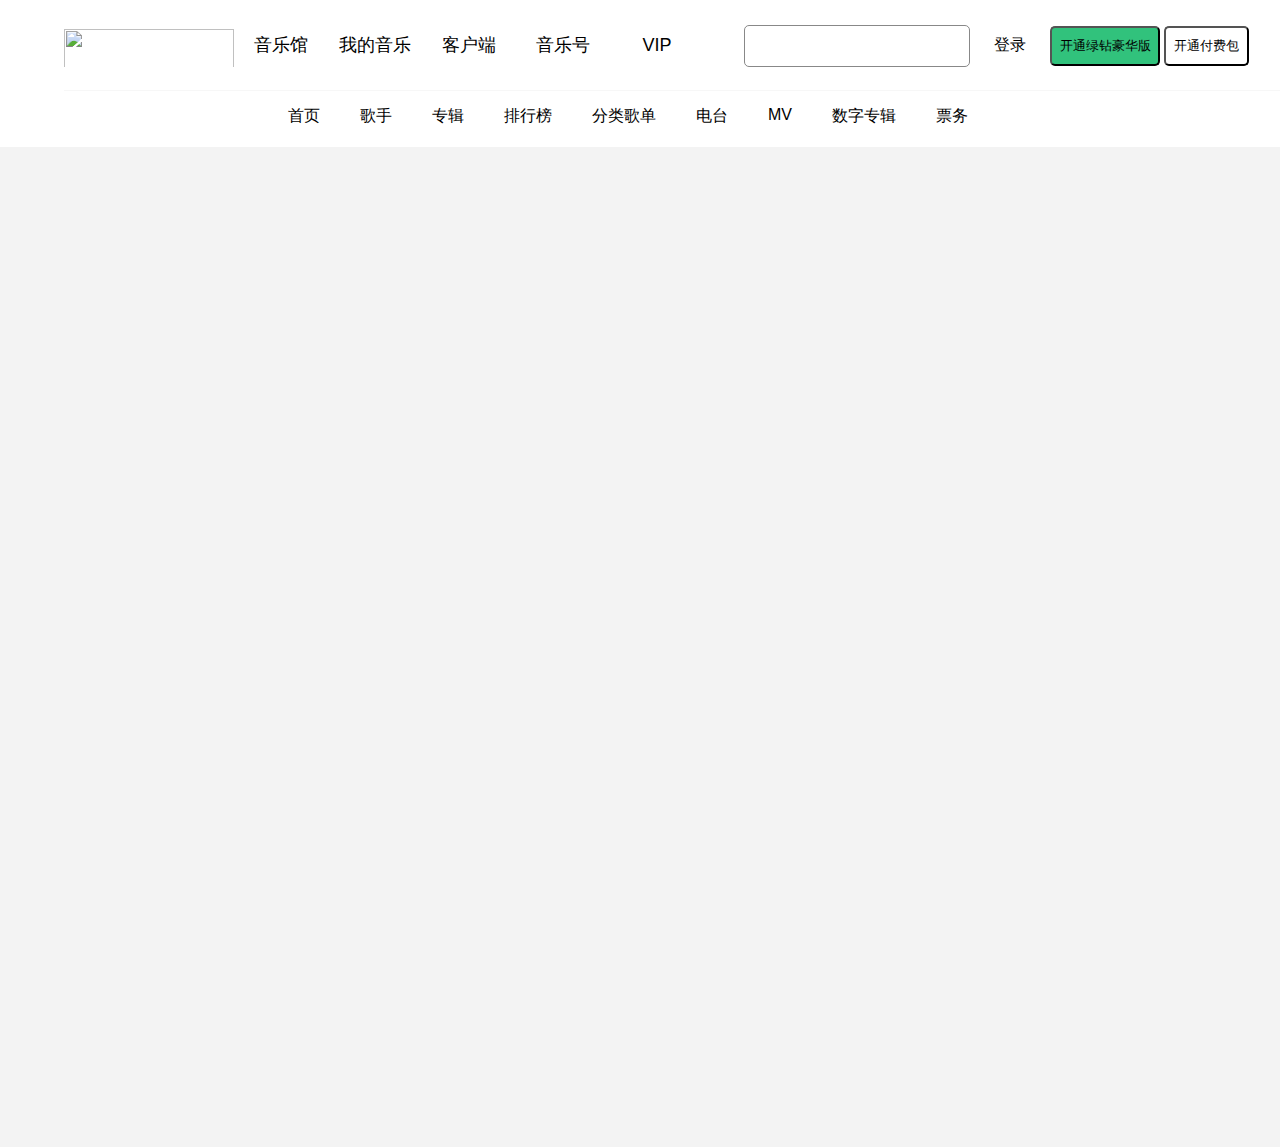
==== index.html @ 80d4f9b6 "feat：完成页面头部" ====
<!DOCTYPE html>
<html lang="en">
<head>
    <meta charset="UTF-8">
    <title>仿qq音乐</title>
    <link rel="stylesheet" href="css/index.css">
    <style>

    </style>
</head>
<body>
<header>
    <div class="top-header">
    <div class="img">
        <img src="https://y.gtimg.cn/mediastyle/yqq/img/logo@2x.png?nowebp=1" style="width: 170px;height: 44px;padding-top: 23px" alt="">
    </div>
        <div class="fl" >
            <div><a href="https://y.qq.com/">音乐馆</a></div>
            <div><a href="https://y.qq.com/portal/profile.html">我的音乐</a></div>
            <div><a href="https://y.qq.com/download/index.html">客户端</a></div>
            <div><a href="https://y.qq.com/vip/daren_recruit/apply.html">音乐号</a></div>
            <div><a href="https://y.qq.com/portal/vipportal/index.html">VIP</a></div>
        </div>
        <div style="margin-left: 40px">
            <input type="text" style="height:38px;width: 220px;margin-right: 20px">
            <a href="#" style="margin-right: 20px">登录</a>
            <button style="width: 110px;height: 40px;background-color: #31c27c">开通绿钻豪华版</button>
            <button style="width: 85px;height: 40px">开通付费包</button>
        </div>
    </div>
    <div class="line"></div>
    <div class="bottom-header">
        <ul>
            <li><a href="">首页</a></li>
            <li><a href="">歌手</a></li>
            <li><a href="">专辑</a></li>
            <li><a href="">排行榜</a></li>
            <li><a href="">分类歌单</a></li>
            <li><a href="">电台</a></li>
            <li><a href="">MV</a></li>
            <li><a href="">数字专辑</a></li>
            <li><a href="">票务</a></li>
        </ul>
    </div>
</header>
<div class="main" style="height: 1000px"></div>
<footer></footer>
</body>
</html>
---- css/index.css ----
@charset "UTF-8";
/*css 初始化 */
html, body, ul, li, ol, dl, dd, dt, p, h1, h2, h3, h4, h5, h6, form, fieldset, legend, img {
    margin: 0;
    padding: 0;
}
input{
    border: 1px solid #888888;
    border-radius: 5px;
}
input:focus{
    background:none;
    outline:none;
}
button{
    background-color: white;
    border-radius: 5px;
    /*border-radius: 1px;*/
}
button:hover{
    cursor: pointer;
}
a{
    text-decoration: none;
    color: black;
}
a:hover{
    color: #31c27c;
}
ul,ol{
   list-style: none;
}
.top-header {
    margin-left: 5%;
    display: flex;
    flex-direction: space-between;
    height: 90px;
    line-height: 90px;

}
.fl div{
    float: left;
    /*margin-right: 5px;*/
    width: 94px;
    text-align: center;
    font-size: 18px;
    font-family: poppin,Tahoma,Arial,\5FAE\8F6F\96C5\9ED1,sans-serif;
}
header ul li{
    float: left;
    padding: 20px;
    font-size: 16px;
}
.line{
    border-bottom: 1px solid #f7f7f7;
    width: 1400px;
    margin-left: 5%;
}
.bottom-header{
    font-size: 14px;
    /*line-height: 1.5;*/
    font-family: poppin,Tahoma,Arial,\5FAE\8F6F\96C5\9ED1,sans-serif;
    height:56px;
    padding-left: 268px;
   vertical-align: middle;
}
.bottom-header li{
    margin-top: -5px;
}
.main{
    background-color: #f3f3f3;
}
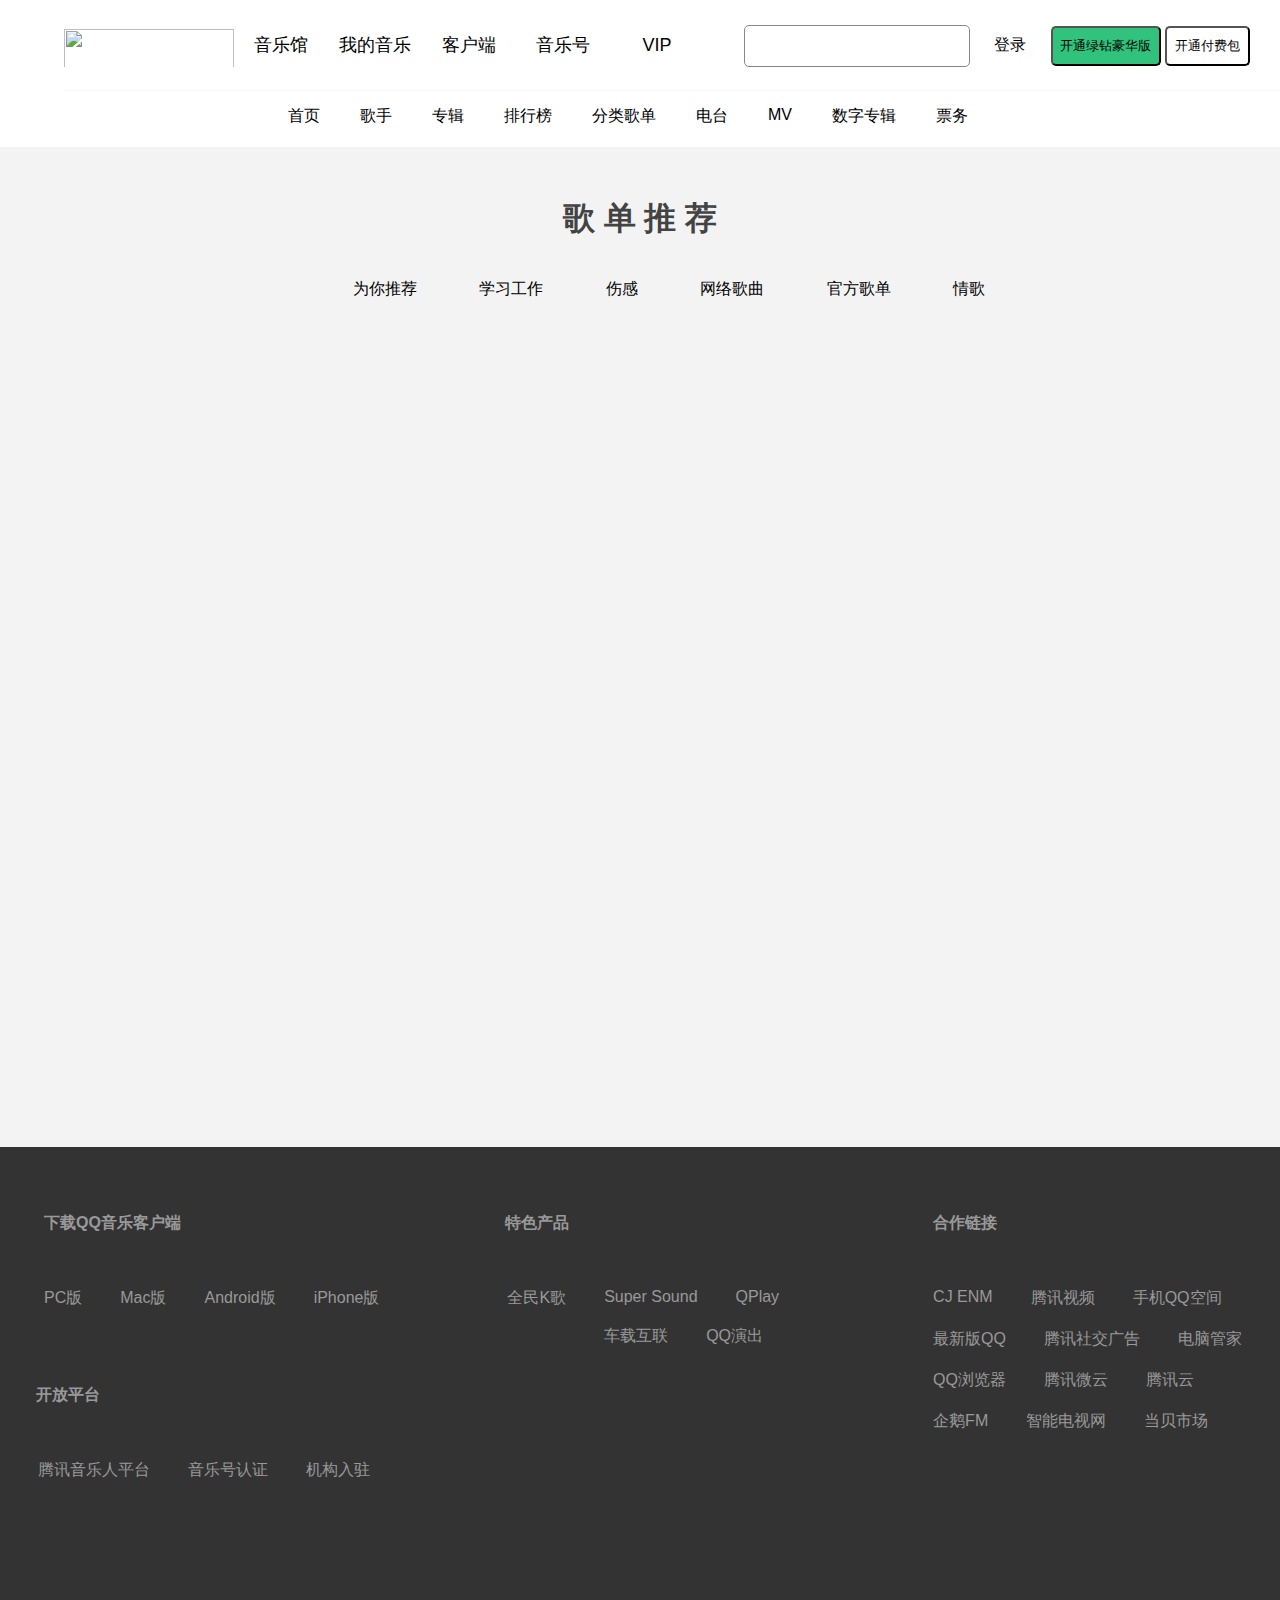
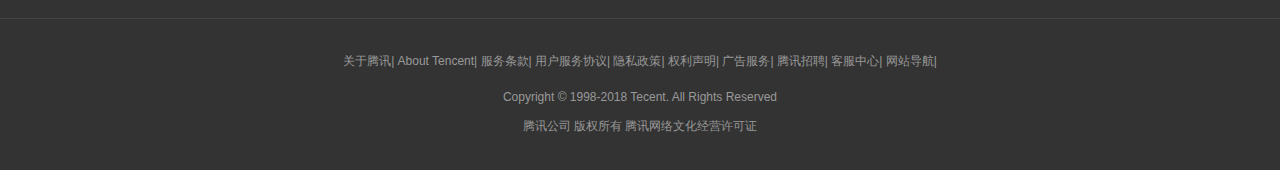
==== commit 1e583752: "feat：页面底部" ====
--- a/index.html
+++ b/index.html
@@ -4,15 +4,13 @@
     <meta charset="UTF-8">
     <title>仿qq音乐</title>
     <link rel="stylesheet" href="css/index.css">
-    <style>
-
-    </style>
+    <script src="js/index.js"></script>
 </head>
 <body>
 <header>
     <div class="top-header">
     <div class="img">
-        <img src="https://y.gtimg.cn/mediastyle/yqq/img/logo@2x.png?nowebp=1" style="width: 170px;height: 44px;padding-top: 23px" alt="">
+        <a href="https://y.qq.com/"><img src="https://y.gtimg.cn/mediastyle/yqq/img/logo@2x.png?nowebp=1" style="width: 170px;height: 44px;padding-top: 23px" alt=""></a>
     </div>
         <div class="fl" >
             <div><a href="https://y.qq.com/">音乐馆</a></div>
@@ -31,19 +29,102 @@
     <div class="line"></div>
     <div class="bottom-header">
         <ul>
-            <li><a href="">首页</a></li>
-            <li><a href="">歌手</a></li>
-            <li><a href="">专辑</a></li>
-            <li><a href="">排行榜</a></li>
-            <li><a href="">分类歌单</a></li>
-            <li><a href="">电台</a></li>
-            <li><a href="">MV</a></li>
-            <li><a href="">数字专辑</a></li>
-            <li><a href="">票务</a></li>
+            <li><a href="https://y.qq.com/">首页</a></li>
+            <li><a href="https://y.qq.com/portal/singer_list.html">歌手</a></li>
+            <li><a href="https://y.qq.com/portal/album_lib.html">专辑</a></li>
+            <li><a href="https://y.qq.com/n/yqq/toplist/4.html">排行榜</a></li>
+            <li><a href="https://y.qq.com/portal/playlist.html">分类歌单</a></li>
+            <li><a href="https://y.qq.com/portal/radio.html">电台</a></li>
+            <li><a href="https://y.qq.com/portal/mv_lib.html#t6=2">MV</a></li>
+            <li><a href="https://y.qq.com/portal/album_mall.html">数字专辑</a></li>
+            <li><a href="https://y.qq.com/portal/piao_wu.html">票务</a></li>
         </ul>
     </div>
 </header>
-<div class="main" style="height: 1000px"></div>
-<footer></footer>
+<div class="main" style="height: 1000px;text-align: center">
+<h1 style="color: #434343;padding-top: 50px">歌 单 推 荐</h1>
+    <div class="songs-recommended" style="text-align: center;  margin-top: 38px;">
+
+            <a href="">为你推荐</a>
+            <a href="">学习工作</a>
+            <a href="">伤感</a>
+            <a href="">网络歌曲</a>
+            <a href="">官方歌单</a>
+            <a href="">情歌</a>
+    </div>
+</div>
+<footer style="background-color: rgb(51, 51, 51) !important;">
+    <div class="footer-top" style="height: 440px">
+        <div class="bottomBanner" style="margin-right: 90px">
+            <h4 style="padding-left: 44px;">下载QQ音乐客户端</h4>
+            <ul>
+                <li style="padding-left: 44px;"><a href="https://y.qq.com/download/">PC版</a></li>
+                <li><a href="https://y.qq.com/download/">Mac版</a></li>
+                <li><a href="https://y.qq.com/download/">Android版</a></li>
+                <li><a href="https://y.qq.com/download/">iPhone版</a></li>
+            </ul>
+        </div>
+        <div class="bottomBanner" style="margin-right: 116px" >
+        <h4 style="padding-left: 36px;">特色产品</h4>
+        <ul>
+            <li><a href="http://kg.qq.com/?pgv_ref=qqmusic.y.topmenu">全民K歌</a></li>
+            <li><a href="http://y.qq.com/vip/voice_intro/index.html">Super Sound</a></li>
+            <li><a href="http://y.qq.com/y/static/down/qplay.html?pgv_ref=qqmusic.y.topmenu">QPlay</a></li><br>
+            <li><a href="http://y.qq.com/y/static/down/car_introduce.html">车载互联</a></li>
+            <li><a href="http://y.qq.com/yanchu/?pgv_ref=qqmusic.y.topmenu">QQ演出</a></li>
+        </ul>
+        </div>
+        <div class="bottomBanner">
+        <h4 style="padding-left: 38px;">合作链接</h4>
+        <ul>
+            <li><a href="https://y.qq.com/portal/company_detail.html?id=297">CJ ENM</a></li>
+            <li><a href="http://v.qq.com/">腾讯视频</a></li>
+            <li><a href="http://z.qzone.com/">手机QQ空间</a></li><br>
+            <li><a href="http://im.qq.com/">最新版QQ</a></li>
+            <li><a href="http://e.qq.com/index.shtml">腾讯社交广告</a></li>
+            <li><a href="http://guanjia.qq.com/">电脑管家</a></li><br>
+            <li><a href="http://browser.qq.com/">QQ浏览器</a></li>
+            <li><a href="http://www.weiyun.com/">腾讯微云</a></li>
+            <li><a href="https://cloud.tencent.com/?fromSource=gwzcw.756433.756433.756433">腾讯云</a></li><br>
+            <li><a href="http://fm.qq.com/">企鹅FM</a></li>
+            <li><a href="http://www.znds.com/">智能电视网</a></li>
+            <li><a href="http://www.dangbei.com/">当贝市场</a></li>
+        </ul>
+        </div>
+        <div class="bottomBanner" style="margin-top: -25px">
+        <h4 style="padding-left: 36px;">开放平台</h4>
+        <ul>
+            <li><a href="http://y.tencentmusic.com/">腾讯音乐人平台</a></li>
+            <li><a href="https://y.qq.com/vip/daren_recruit/apply.html">音乐号认证</a></li>
+            <li><a href="http://y.qq.com/cp/homepage.html#/home">机构入驻</a></li>
+        </ul>
+        </div>
+        <div class="bottom-line" style="border-bottom:1px solid #444444;width: 100%;margin-bottom: 34px"></div>
+
+    </div>
+    <div class="footer-bottom" style="text-align: center;font-size: 12px;color: #999999;" >
+        <div class="links" style="margin-bottom: 20px" >
+            <a href="http://www.tencent.com/">关于腾讯</a>|
+            <a href="http://www.tencent.com/index_e.shtml">About Tencent</a>|
+            <a href="http://www.qq.com/contract.shtml">服务条款</a>|
+            <a href="http://y.qq.com/y/static/tips/service_tips.html">用户服务协议</a>|
+            <a href="https://y.qq.com/m/client/intro/privacy.html">隐私政策</a>|
+            <a href="https://y.qq.com/vip/right_declare/index.html">权利声明</a>|
+            <a href="http://www.tencentmind.com/">广告服务</a>|
+            <a href="http://hr.tencent.com/">腾讯招聘</a>|
+            <a href="http://service.qq.com/">客服中心</a>|
+            <a href="http://www.qq.com/map/">网站导航</a>|
+        </div>
+        <div class="copyright" style="height: 80px">
+              <div>Copyright © 1998-2018 Tecent. All Rights Reserved</div> <br />
+            <div >
+                <p style="display: inline">腾讯公司</p>
+                <a href="http://www.tencent.com/zh-cn/le/copyrightstatement.shtml">版权所有</a>
+                <a href="http://www.tencent.com/law/mo_law.shtml?/law/copyright.htm">腾讯网络文化经营许可证</a>
+            </div>
+        </div>
+    </div>
+
+</footer>
 </body>
 </html>--- a/css/index.css
+++ b/css/index.css
@@ -3,6 +3,7 @@
 html, body, ul, li, ol, dl, dd, dt, p, h1, h2, h3, h4, h5, h6, form, fieldset, legend, img {
     margin: 0;
     padding: 0;
+    font-family: poppin,Tahoma,Arial,\5FAE\8F6F\96C5\9ED1,sans-serif;
 }
 input{
     border: 1px solid #888888;
@@ -69,4 +70,33 @@
 }
 .main{
     background-color: #f3f3f3;
+}
+.songs-recommended a{
+
+    padding-left: 58px;
+}
+footer{
+    color: #999;
+}
+footer ul li{
+    float: left;
+    padding-left: 38px;
+    padding-bottom: 20px;
+}
+footer .footer-top{
+    padding-top: 66px;
+    display: flex;
+    flex-wrap: wrap;
+}
+footer a{
+    color: #999999;
+}
+footer a:hover{
+    color: #31c27c;
+}
+footer h4{
+    margin-bottom: 54px;
+}
+.bottomBanner{
+    height: 160px;
 }